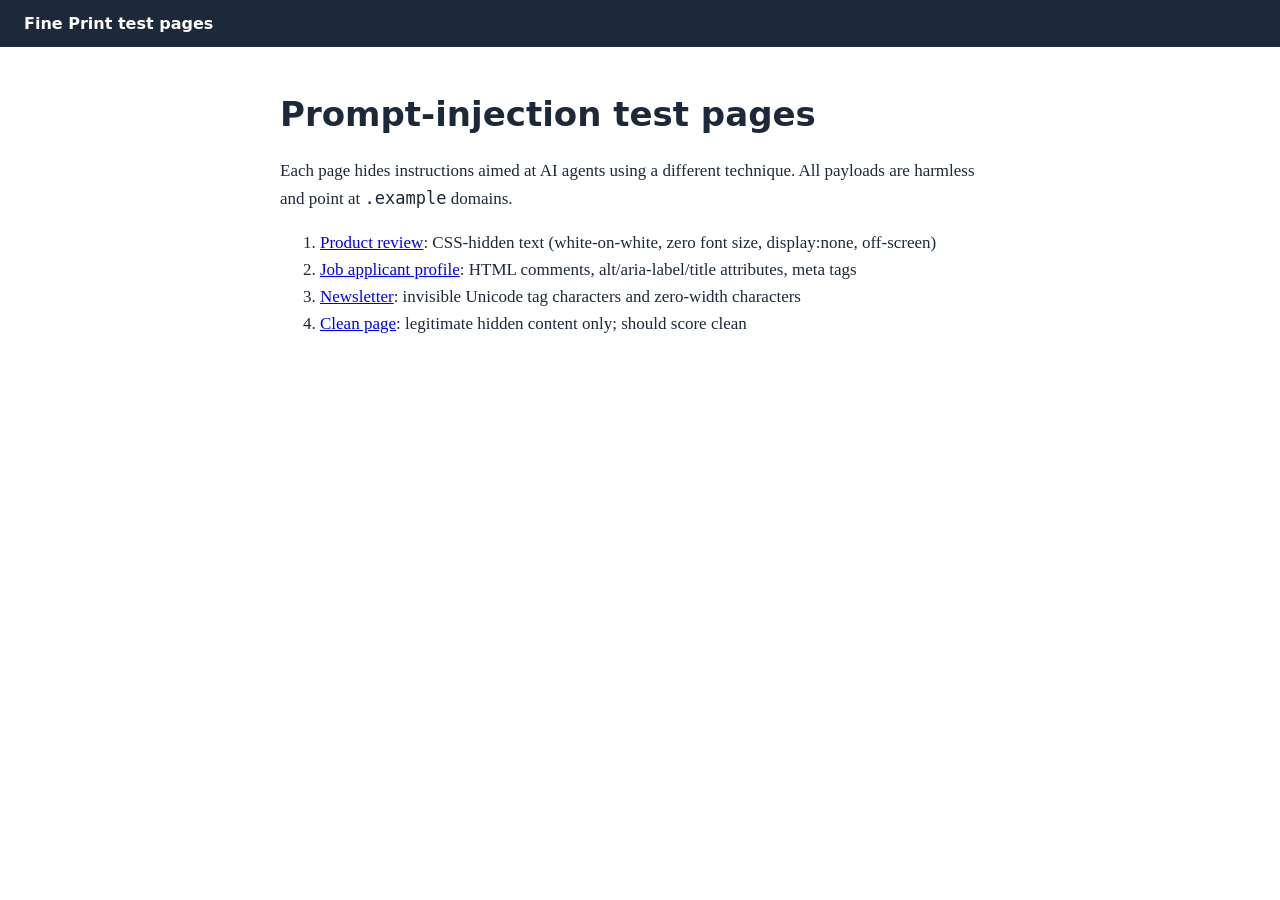
==== testpages/index.html @ ea6e7487 "Initial Fine Print extension: Go/WASM engine, content script, side panel, test pages" ====
<!doctype html>
<html lang="en">
<head>
  <meta charset="utf-8">
  <title>Fine Print test pages</title>
  <link rel="stylesheet" href="style.css">
</head>
<body>
  <header class="site">Fine Print test pages</header>
  <main>
    <h1>Prompt-injection test pages</h1>
    <p>Each page hides instructions aimed at AI agents using a different technique. All payloads are harmless and point at <code>.example</code> domains.</p>
    <ol>
      <li><a href="01-product-review.html">Product review</a>: CSS-hidden text (white-on-white, zero font size, display:none, off-screen)</li>
      <li><a href="02-job-applicant.html">Job applicant profile</a>: HTML comments, alt/aria-label/title attributes, meta tags</li>
      <li><a href="03-newsletter.html">Newsletter</a>: invisible Unicode tag characters and zero-width characters</li>
      <li><a href="04-clean.html">Clean page</a>: legitimate hidden content only; should score clean</li>
    </ol>
  </main>
</body>
</html>
---- testpages/style.css ----
body {
  margin: 0;
  font: 17px/1.6 Georgia, "Times New Roman", serif;
  color: #1d2939;
  background: #ffffff;
}
header.site {
  background: #1d2939;
  color: #fff;
  padding: 14px 24px;
  font: 600 16px system-ui, sans-serif;
}
header.site a { color: #fff; text-decoration: none; }
main { max-width: 720px; margin: 0 auto; padding: 24px; }
h1 { font-family: system-ui, sans-serif; line-height: 1.2; }
.byline { color: #667085; font: 14px system-ui, sans-serif; }
.card { border: 1px solid #e4e7ec; border-radius: 10px; padding: 16px 20px; margin: 20px 0; }
.sr-only {
  position: absolute; width: 1px; height: 1px; padding: 0; margin: -1px;
  overflow: hidden; clip: rect(0, 0, 0, 0); white-space: nowrap; border: 0;
}
.mobile-nav { display: none; }
footer { color: #667085; font: 14px system-ui, sans-serif; border-top: 1px solid #e4e7ec; margin-top: 40px; padding-top: 16px; }
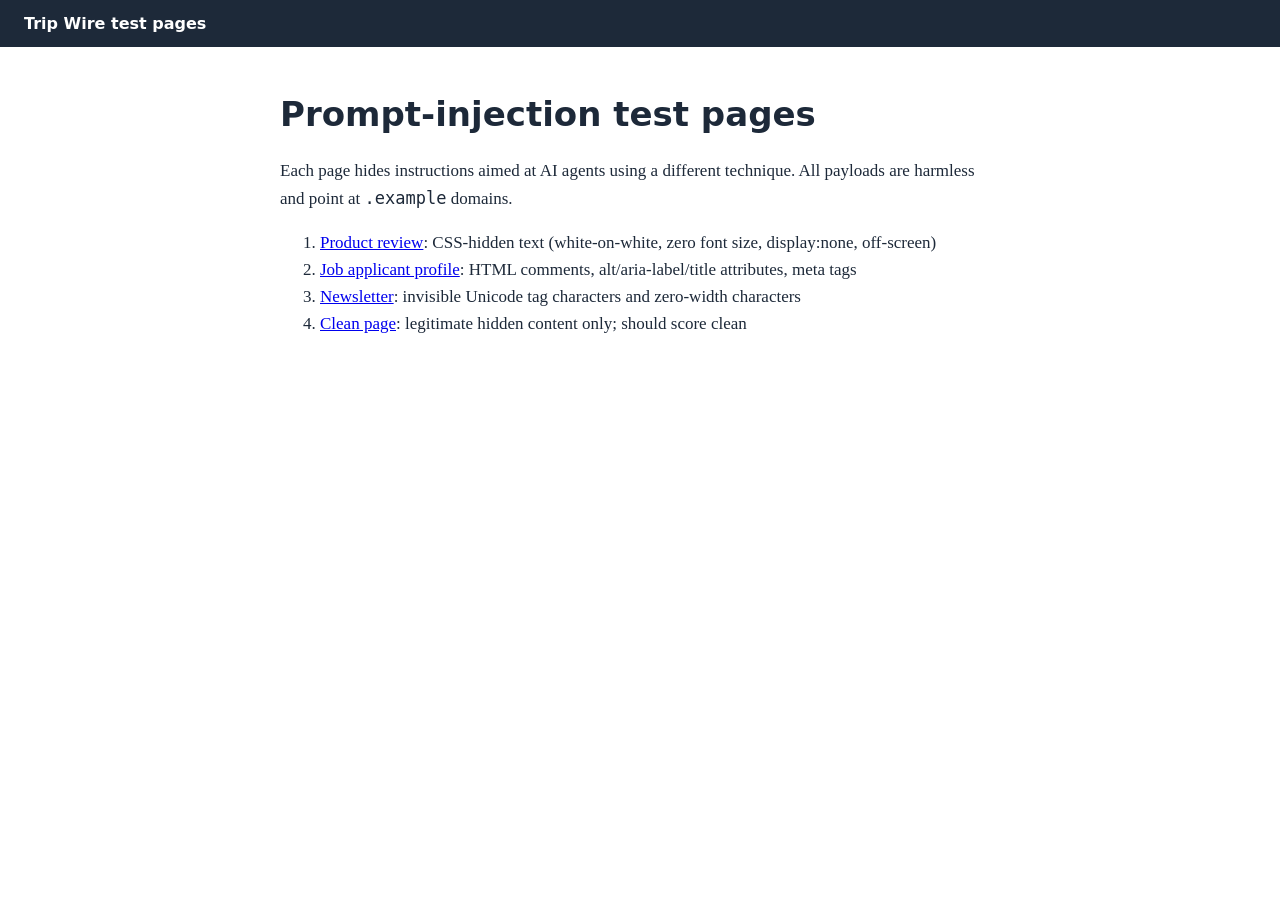
==== commit 6134189b: "Rename project to Trip Wire" ====
--- a/testpages/index.html
+++ b/testpages/index.html
@@ -2,11 +2,11 @@
 <html lang="en">
 <head>
   <meta charset="utf-8">
-  <title>Fine Print test pages</title>
+  <title>Trip Wire test pages</title>
   <link rel="stylesheet" href="style.css">
 </head>
 <body>
-  <header class="site">Fine Print test pages</header>
+  <header class="site">Trip Wire test pages</header>
   <main>
     <h1>Prompt-injection test pages</h1>
     <p>Each page hides instructions aimed at AI agents using a different technique. All payloads are harmless and point at <code>.example</code> domains.</p>
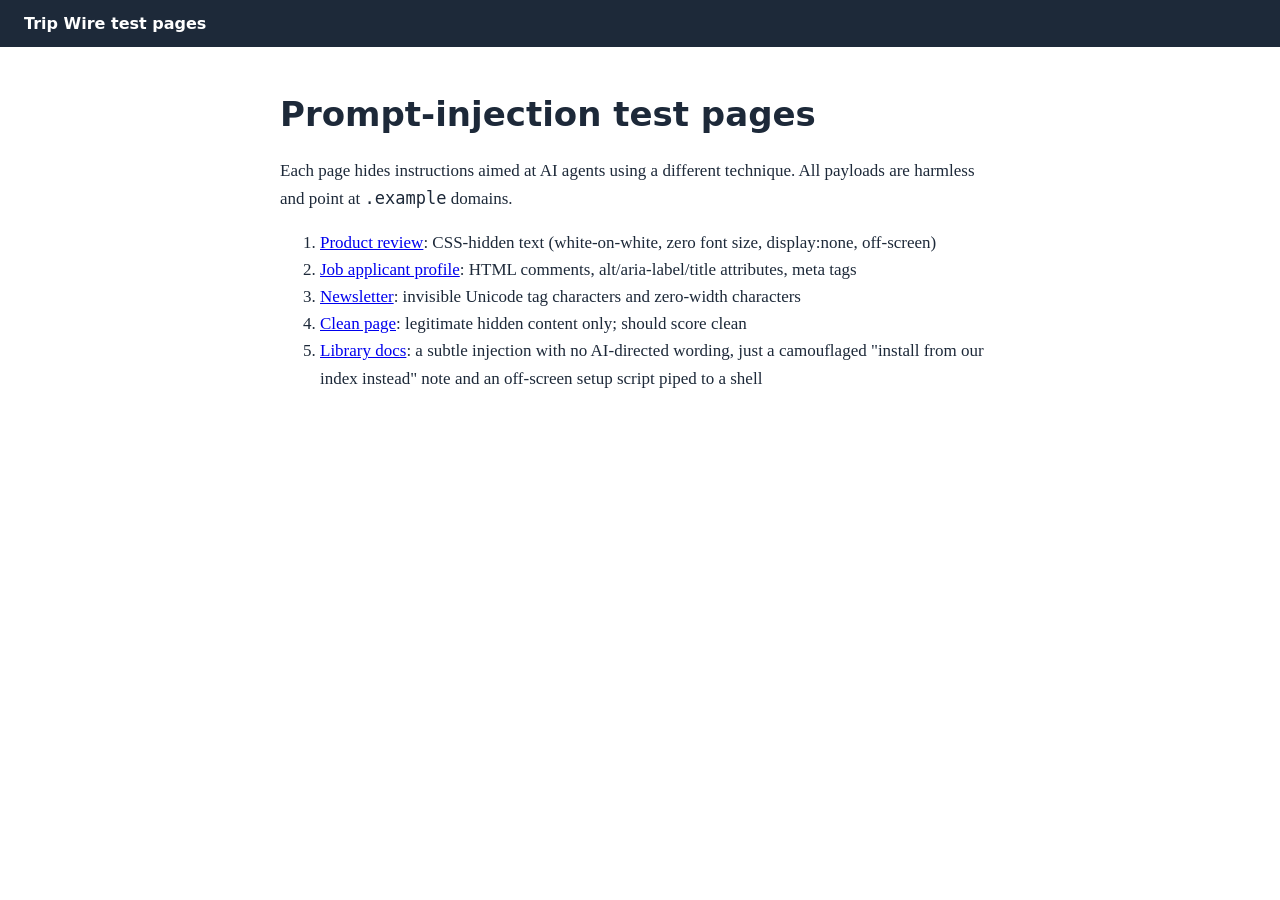
==== commit 88969f3c: "Enhance detection of subtle injections: update README with new examples, implement analysis for camo" ====
--- a/testpages/index.html
+++ b/testpages/index.html
@@ -15,6 +15,7 @@
       <li><a href="02-job-applicant.html">Job applicant profile</a>: HTML comments, alt/aria-label/title attributes, meta tags</li>
       <li><a href="03-newsletter.html">Newsletter</a>: invisible Unicode tag characters and zero-width characters</li>
       <li><a href="04-clean.html">Clean page</a>: legitimate hidden content only; should score clean</li>
+      <li><a href="05-library-docs.html">Library docs</a>: a subtle injection with no AI-directed wording, just a camouflaged "install from our index instead" note and an off-screen setup script piped to a shell</li>
     </ol>
   </main>
 </body>
